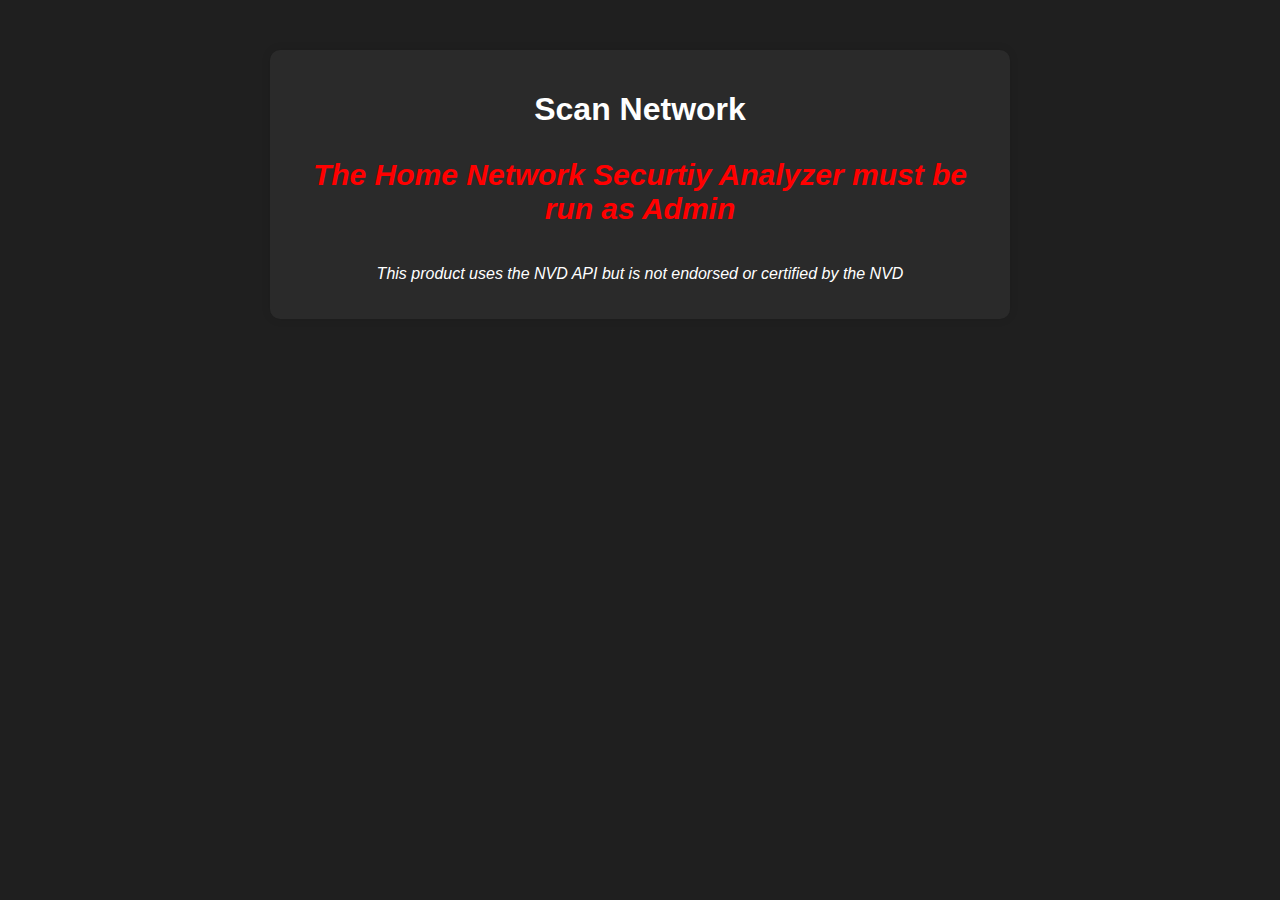
==== templates/noRoot.html @ 9da9f4f8 "slight changes to templates" ====
<!doctype html>
<html>
<head>
    <link rel="stylesheet" href="/static/pingScan.css">
</head>
<title>Home Network Security Analyzer</title>
<body>
    <div class="main">
        <h1>Scan Network</h1>
        <p class="rootWarning">The Home Network Securtiy Analyzer must be run as Admin</p>
        <br>
        <p>This product uses the NVD API but is not endorsed or certified by the NVD</p>
    </div>
</body>
</html>
---- static/pingScan.css ----
body {
    font-family: Arial, sans-serif;
    margin: 0;
    padding: 0;
    background-color: #1f1f1f;
    color: #fff;
  }
  
  .main {
    max-width: 700px;
    margin: 50px auto;
    padding: 20px;
    background-color: #2a2a2a;
    border-radius: 10px;
    box-shadow: 0 0 10px rgba(0, 0, 0, 0.1);
  }
  
  h1 {
    text-align: center;
    margin-bottom: 20px;
  }
  
  .form-group {
    margin-bottom: 20px;
  }
  
  label {
    display: block;
    font-weight: bold;
    margin-bottom: 5px;
    text-align: center;
  }
  
  input[type="text"] {
    width: 100%;
    padding: 10px;
    font-size: 16px;
    border: 1px solid #444;
    border-radius: 5px;
    box-sizing: border-box;
    text-align: center;
  }
  
  input[type="submit"] {
    width: 100%;
    padding: 10px 20px;
    font-size: 16px;
    background-color: #007bff;
    color: #fff;
    border: none;
    border-radius: 5px;
    cursor: pointer;
    transition: background-color 0.3s;
  }
  
  input[type="submit"]:hover {
    background-color: #0056b3;
  }
  p{
    text-align: center;
    font-style: italic;
  }

  .rootWarning{
    display: block;
    font-weight: bold;
    margin-bottom: 5px;
    text-align: center;
    font-size: 30px;
    color: #ff0000;
  }
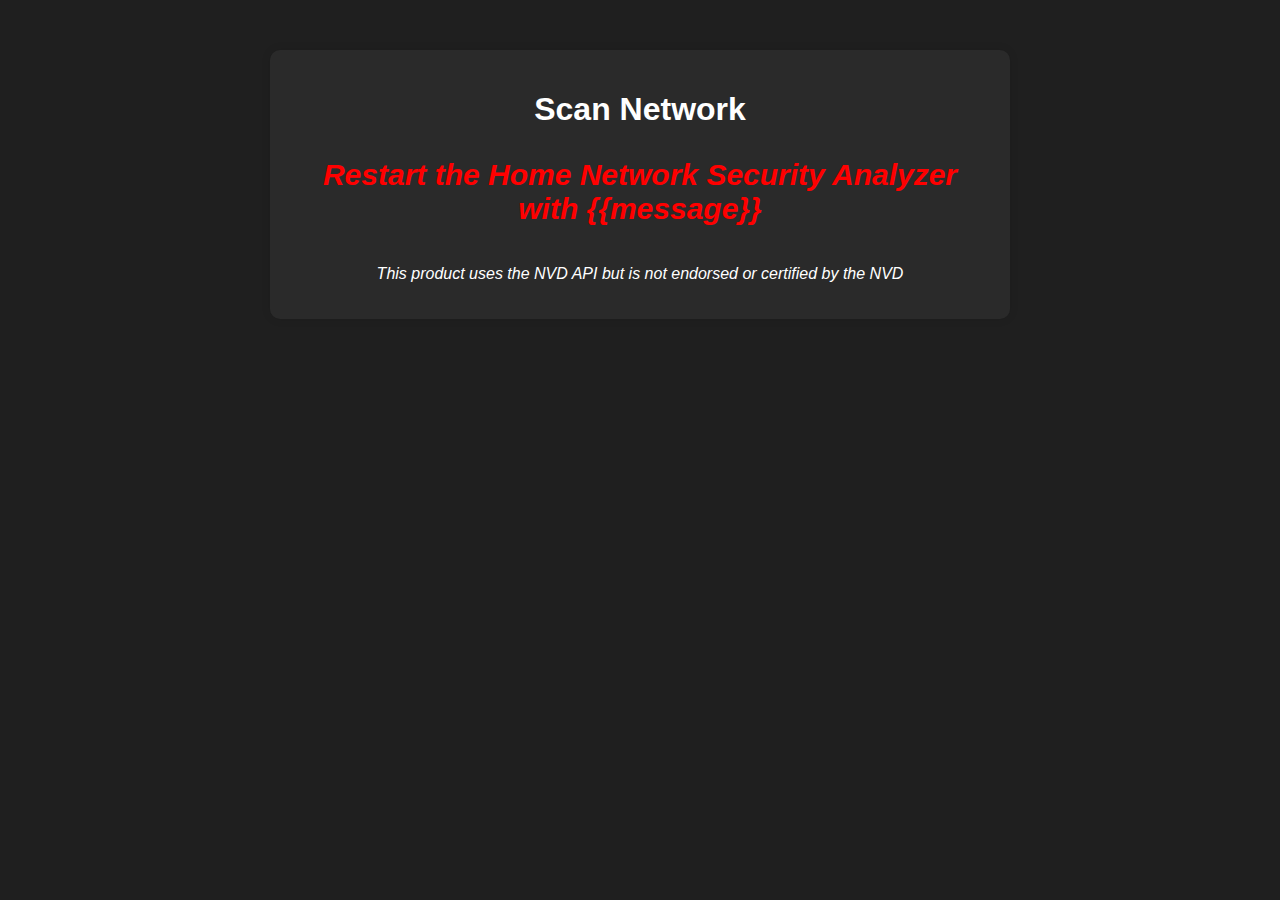
==== commit a7c1247e: "improved wording on pages" ====
--- a/templates/noRoot.html
+++ b/templates/noRoot.html
@@ -2,12 +2,13 @@
 <html>
 <head>
     <link rel="stylesheet" href="/static/pingScan.css">
+    <link rel="shortcut icon" href="/static/favicon.png">
 </head>
 <title>Home Network Security Analyzer</title>
 <body>
     <div class="main">
         <h1>Scan Network</h1>
-        <p class="rootWarning">The Home Network Securtiy Analyzer must be run as Admin</p>
+        <p class="rootWarning">Restart the Home Network Security Analyzer with {{message}}</p>
         <br>
         <p>This product uses the NVD API but is not endorsed or certified by the NVD</p>
     </div>
